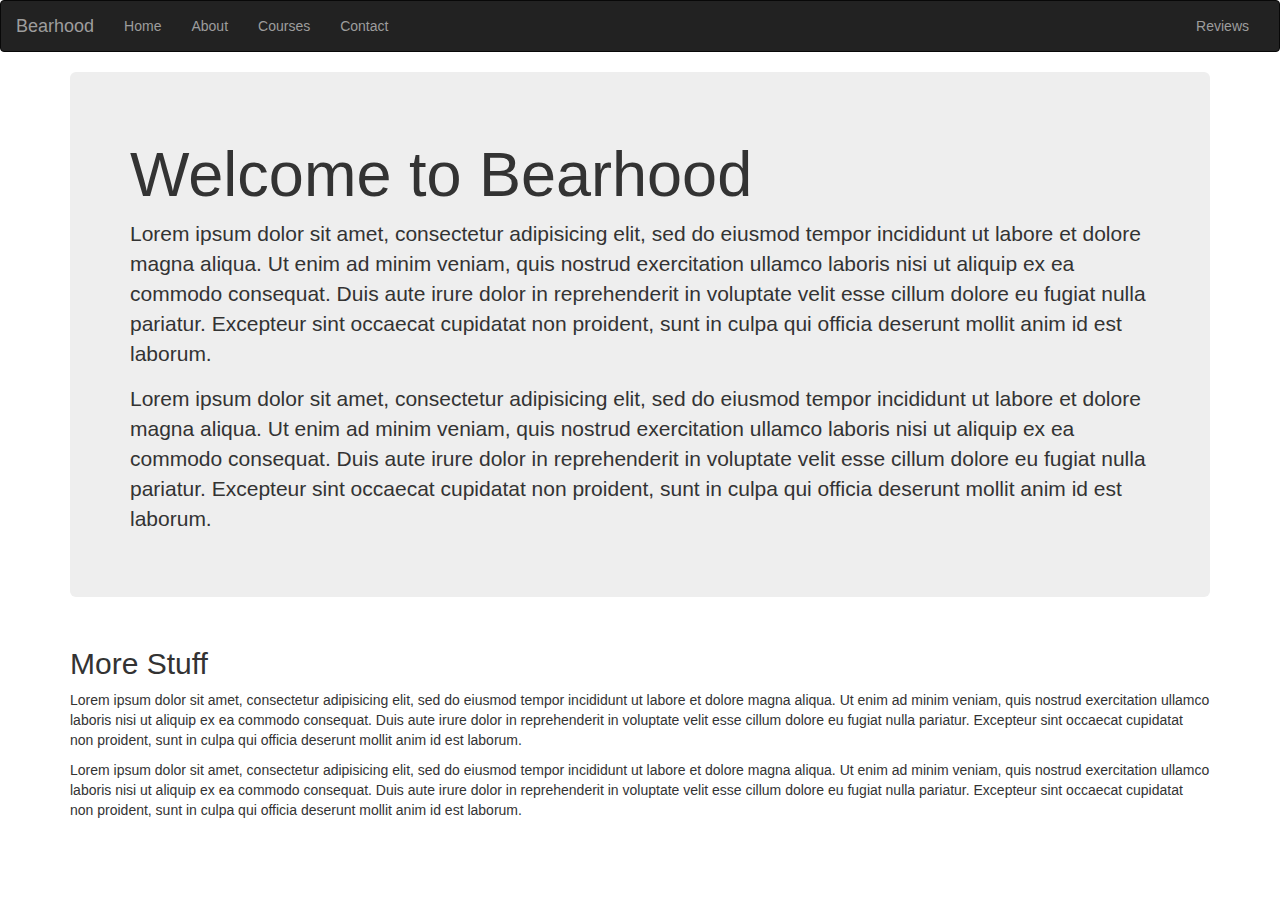
==== index.html @ b86c5173 "Add files via upload" ====
<!DOCTYPE html>
<html>
  <head>
    <meta charset="utf-8">
    <title></title>
    <!-- Latest compiled and minified CSS -->
    <link rel="stylesheet" href="https://maxcdn.bootstrapcdn.com/bootstrap/3.3.7/css/bootstrap.min.css" integrity="sha384-BVYiiSIFeK1dGmJRAkycuHAHRg32OmUcww7on3RYdg4Va+PmSTsz/K68vbdEjh4u" crossorigin="anonymous">
    <link rel="stylesheet" href="bearhood.css">

    <meta name="viewport" content="width=device-width, initial-scale=1">

  </head>

  <body>
    
    <!-- DOCUMENTATION NAVBAR -->

    <nav class="navbar navbar-default navbar-inverse ">

      <!-- Inside of a Container -->
    <div class="container-fluid">

      <!-- Brand and toggle get grouped for better mobile display -->
      <!-- This is the actual code that create the "hamburger icon" -->
      <!-- The data-target grabs ids to put into the icon -->
      <div class="navbar-header">
        <button type="button" class="navbar-toggle collapsed" data-toggle="collapse" data-target="#bs-example-navbar-collapse-1" aria-expanded="false">

          <!--  Code for the hamburger icon-->
          <span class="sr-only">Toggle navigation</span>
          <span class="icon-bar"></span>
          <span class="icon-bar"></span>
          <span class="icon-bar"></span>
        </button>

        <a class="navbar-brand" href="#">Bearhood</a>
      </div>

      <!-- Anything inside of collapse navbar-collapse goes into the "hamburger" -->
      <div class="collapse navbar-collapse" id="bs-example-navbar-collapse-1">
        <ul class="nav navbar-nav">

          <li><a href="index.html">Home</a></li>
          <li><a href="about.html">About</a></li>
          <li><a href="#">Courses</a></li>
          <li><a href="contact.html">Contact</a></li>
 
             <!-- Use this to separate a new link -->

   
            </ul>
          </li>
        </ul>

       <!-- Stuff on the Right -->

        <ul class="nav navbar-nav navbar-right">
          <li><a href="https://www.google.sk/search?q=bearhood&oq=bearhood&aqs=chrome..69i57j69i60j0j69i60l2j0.6743j0j4&sourceid=chrome&ie=UTF-8#lrd=0x476c8b8155555555:0x6140256f4dfc06b,1,,">Reviews</a></li>
        </ul>

      </div><!-- /.navbar-collapse -->
    </div><!-- /.container-fluid -->
  </nav>

  <!-- Forest image -->
<!--   <div class="container">

  <img src="forest.jpg" class="img-responsive" alt="Responsive image" >
  </div>
 -->

   <!-- OTHER STUFF ON THE PAGE -->

  <div class="container">
    <div class="jumbotron">
      <h1>Welcome to Bearhood</h1>
      <p>Lorem ipsum dolor sit amet, consectetur adipisicing elit, sed do eiusmod tempor incididunt ut labore et dolore magna aliqua. Ut enim ad minim veniam, quis nostrud exercitation ullamco laboris nisi ut aliquip ex ea commodo consequat. Duis aute irure dolor in reprehenderit in voluptate velit esse cillum dolore eu fugiat nulla pariatur. Excepteur sint occaecat cupidatat non proident, sunt in culpa qui officia deserunt mollit anim id est laborum.</p>
      <p>Lorem ipsum dolor sit amet, consectetur adipisicing elit, sed do eiusmod tempor incididunt ut labore et dolore magna aliqua. Ut enim ad minim veniam, quis nostrud exercitation ullamco laboris nisi ut aliquip ex ea commodo consequat. Duis aute irure dolor in reprehenderit in voluptate velit esse cillum dolore eu fugiat nulla pariatur. Excepteur sint occaecat cupidatat non proident, sunt in culpa qui officia deserunt mollit anim id est laborum.</p>
    </div>

  </div>
  <div class="container">
    <h2>More Stuff</h2>
    <p>Lorem ipsum dolor sit amet, consectetur adipisicing elit, sed do eiusmod tempor incididunt ut labore et dolore magna aliqua. Ut enim ad minim veniam, quis nostrud exercitation ullamco laboris nisi ut aliquip ex ea commodo consequat. Duis aute irure dolor in reprehenderit in voluptate velit esse cillum dolore eu fugiat nulla pariatur. Excepteur sint occaecat cupidatat non proident, sunt in culpa qui officia deserunt mollit anim id est laborum.</p>
    <p>Lorem ipsum dolor sit amet, consectetur adipisicing elit, sed do eiusmod tempor incididunt ut labore et dolore magna aliqua. Ut enim ad minim veniam, quis nostrud exercitation ullamco laboris nisi ut aliquip ex ea commodo consequat. Duis aute irure dolor in reprehenderit in voluptate velit esse cillum dolore eu fugiat nulla pariatur. Excepteur sint occaecat cupidatat non proident, sunt in culpa qui officia deserunt mollit anim id est laborum.</p>

  </div>



  <!-- Need to have JQuery and Javascript for DropDown Actions to work -->

  <script
  src="https://code.jquery.com/jquery-3.1.1.js"
  integrity="sha256-16cdPddA6VdVInumRGo6IbivbERE8p7CQR3HzTBuELA="
  crossorigin="anonymous"></script>  <!-- Latest compiled and minified JavaScript -->
  <script src="https://maxcdn.bootstrapcdn.com/bootstrap/3.3.7/js/bootstrap.min.js" integrity="sha384-Tc5IQib027qvyjSMfHjOMaLkfuWVxZxUPnCJA7l2mCWNIpG9mGCD8wGNIcPD7Txa" crossorigin="anonymous"></script>



</body>
</html>
---- bearhood.css ----
.map-responsive{
    overflow:hidden;
    padding-bottom:56.25%;
    position:relative;
    height:0;
}
.map-responsive iframe{
    left:0;
    top:0;
    height:100%;
    width:100%;
    position:absolute;
}

h5#languages{
	font-weight: bold;

}

#logo-about{
	max-height: 150px;
}

#div-logo-about{


}
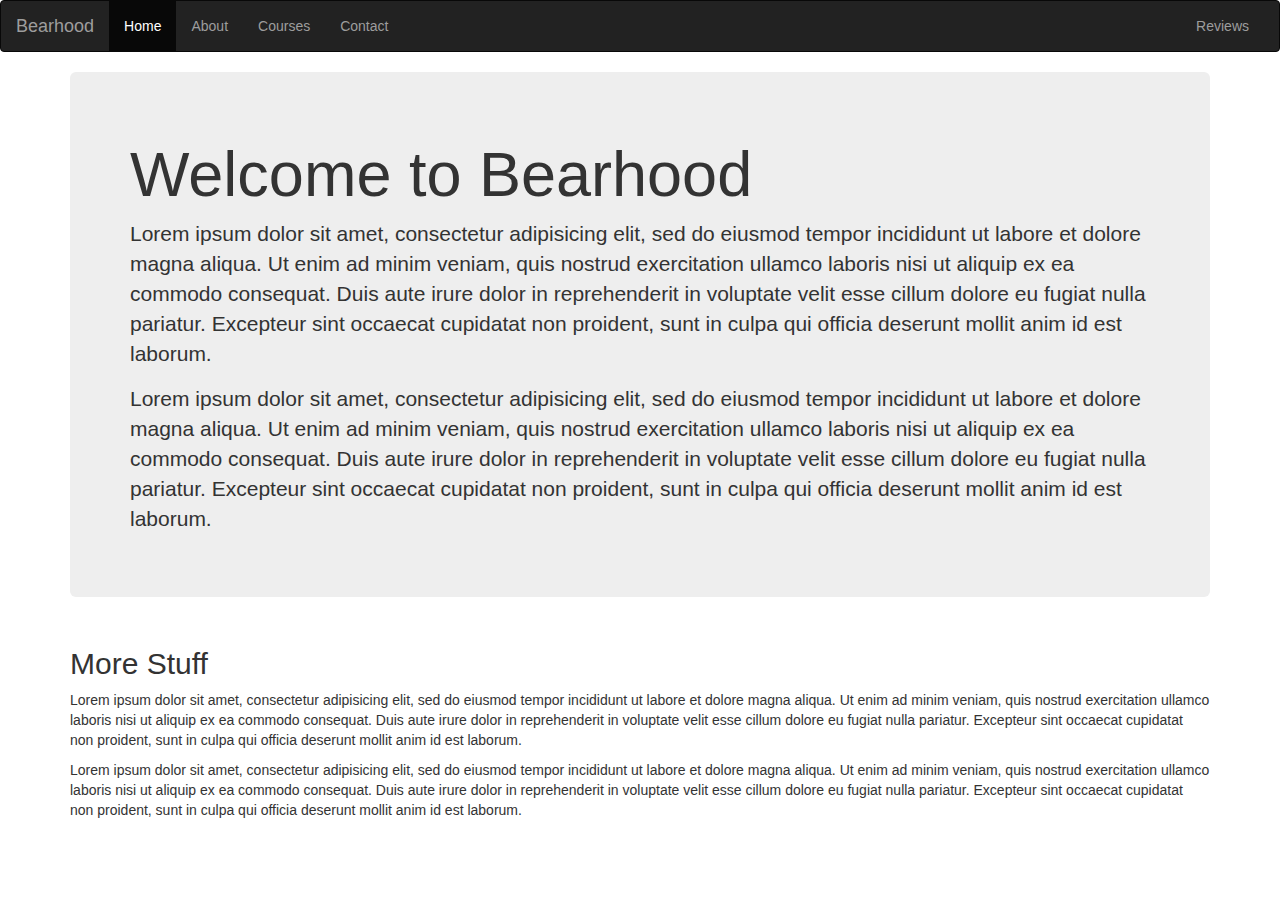
==== commit 94c27a15: "Add files via upload" ====
--- a/index.html
+++ b/index.html
@@ -8,7 +8,7 @@
     <link rel="stylesheet" href="bearhood.css">
 
     <meta name="viewport" content="width=device-width, initial-scale=1">
-
+    <link rel='shortcut icon' type='image/x-icon' href='pics\favicon.ico'>
   </head>
 
   <body>
@@ -40,7 +40,7 @@
       <div class="collapse navbar-collapse" id="bs-example-navbar-collapse-1">
         <ul class="nav navbar-nav">
 
-          <li><a href="index.html">Home</a></li>
+          <li class="active"><a href="index.html">Home</a></li>
           <li><a href="about.html">About</a></li>
           <li><a href="#">Courses</a></li>
           <li><a href="contact.html">Contact</a></li>
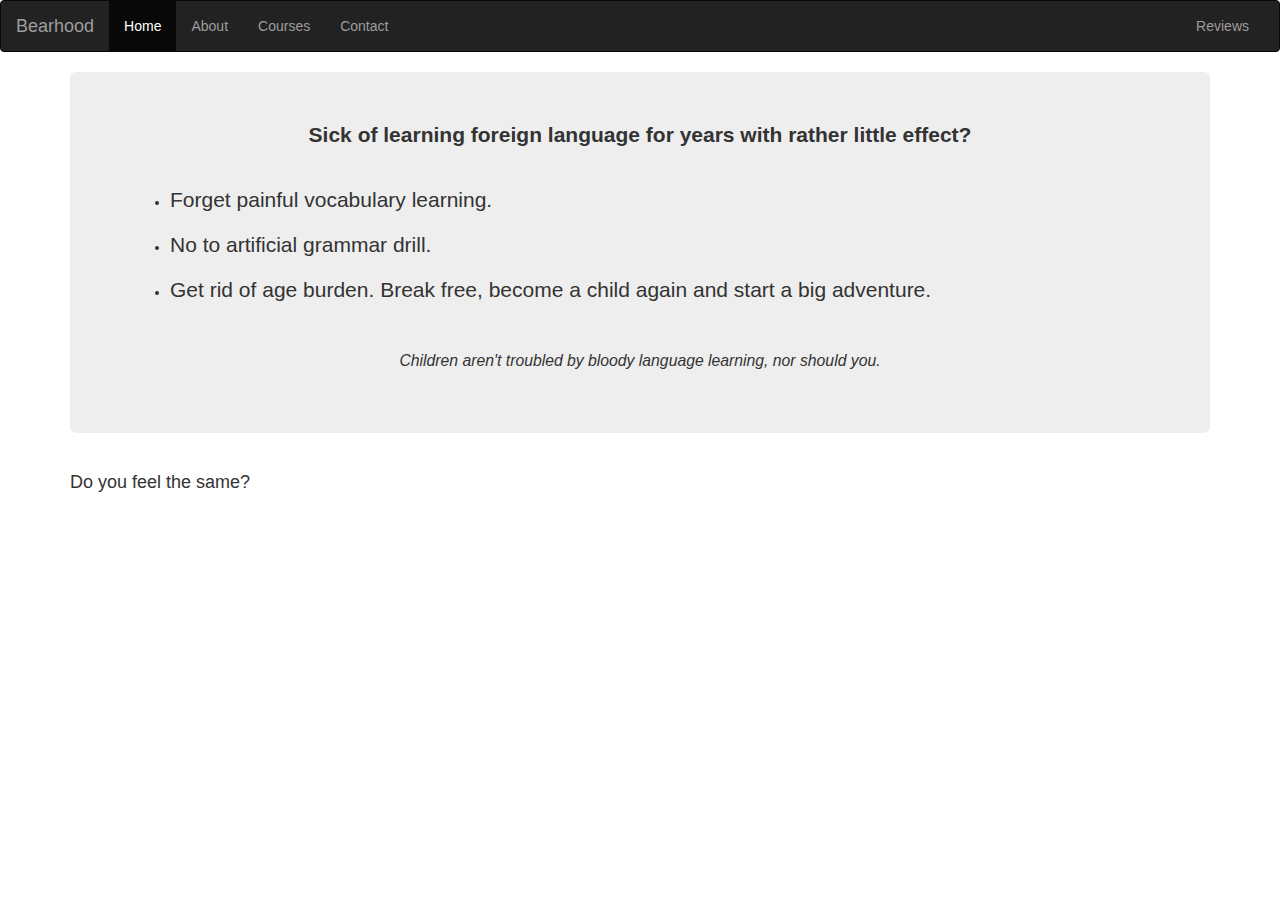
==== commit 5ba54fa1: "Add files via upload" ====
--- a/index.html
+++ b/index.html
@@ -42,7 +42,7 @@
 
           <li class="active"><a href="index.html">Home</a></li>
           <li><a href="about.html">About</a></li>
-          <li><a href="#">Courses</a></li>
+          <li><a href="courses.html">Courses</a></li>
           <li><a href="contact.html">Contact</a></li>
  
              <!-- Use this to separate a new link -->
@@ -73,17 +73,34 @@
 
   <div class="container">
     <div class="jumbotron">
-      <h1>Welcome to Bearhood</h1>
-      <p>Lorem ipsum dolor sit amet, consectetur adipisicing elit, sed do eiusmod tempor incididunt ut labore et dolore magna aliqua. Ut enim ad minim veniam, quis nostrud exercitation ullamco laboris nisi ut aliquip ex ea commodo consequat. Duis aute irure dolor in reprehenderit in voluptate velit esse cillum dolore eu fugiat nulla pariatur. Excepteur sint occaecat cupidatat non proident, sunt in culpa qui officia deserunt mollit anim id est laborum.</p>
-      <p>Lorem ipsum dolor sit amet, consectetur adipisicing elit, sed do eiusmod tempor incididunt ut labore et dolore magna aliqua. Ut enim ad minim veniam, quis nostrud exercitation ullamco laboris nisi ut aliquip ex ea commodo consequat. Duis aute irure dolor in reprehenderit in voluptate velit esse cillum dolore eu fugiat nulla pariatur. Excepteur sint occaecat cupidatat non proident, sunt in culpa qui officia deserunt mollit anim id est laborum.</p>
+      <center><p><strong>Sick of learning foreign language for years with rather little effect?</strong></p></center>
+      <br>
+      <ul>
+        <li><p>Forget painful vocabulary learning.</p></li>
+        <li><p>No to artificial grammar drill.</p></li>
+        <li><p>Get rid of age burden. Break free, become a child again and start a big adventure.</p></li>
+      </ul>
+      <br>
+      <center><p><i><sub>Children aren't troubled by bloody language learning, nor should you.</sub></i></p></center>
+
     </div>
 
   </div>
   <div class="container">
-    <h2>More Stuff</h2>
-    <p>Lorem ipsum dolor sit amet, consectetur adipisicing elit, sed do eiusmod tempor incididunt ut labore et dolore magna aliqua. Ut enim ad minim veniam, quis nostrud exercitation ullamco laboris nisi ut aliquip ex ea commodo consequat. Duis aute irure dolor in reprehenderit in voluptate velit esse cillum dolore eu fugiat nulla pariatur. Excepteur sint occaecat cupidatat non proident, sunt in culpa qui officia deserunt mollit anim id est laborum.</p>
-    <p>Lorem ipsum dolor sit amet, consectetur adipisicing elit, sed do eiusmod tempor incididunt ut labore et dolore magna aliqua. Ut enim ad minim veniam, quis nostrud exercitation ullamco laboris nisi ut aliquip ex ea commodo consequat. Duis aute irure dolor in reprehenderit in voluptate velit esse cillum dolore eu fugiat nulla pariatur. Excepteur sint occaecat cupidatat non proident, sunt in culpa qui officia deserunt mollit anim id est laborum.</p>
+    <h4>Do you feel the same?</h4>
+    <div class="row">
+      <div class="col-lg-6 col-md-6 col-sm-6 col-xs-12">
+        <div class="embed-responsive embed-responsive-16by9">
+          <iframe width="560" height="315" src="https://www.youtube.com/embed/V2liE-HiMcM?rel=0" frameborder="0" allow="accelerometer;" allowfullscreen></iframe>
+        </div>
+      </div>
+     <div class="col-lg-6 col-md-6 col-sm-6 col-xs-12">
+        <div class="embed-responsive embed-responsive-16by9">
+          <iframe width="290" height="163" src="https://www.youtube.com/embed/HzcTKiwN_ZE?rel=0" frameborder="0" allowfullscreen=""></iframe>
+        </div>
+      </div>
 
+    </div>
   </div>
 
 
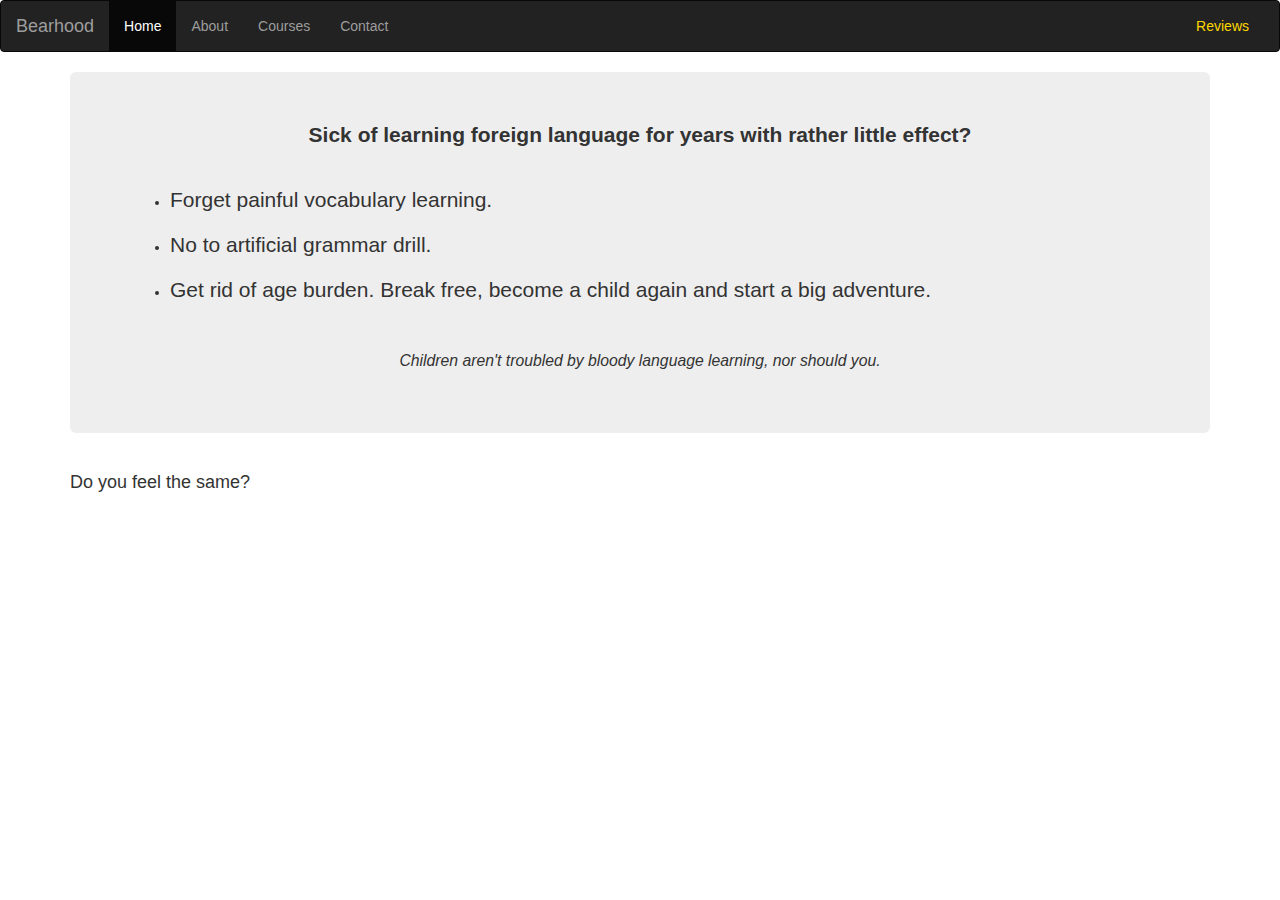
==== commit 0bdffdef: "Add files via upload" ====
--- a/index.html
+++ b/index.html
@@ -2,7 +2,7 @@
 <html>
   <head>
     <meta charset="utf-8">
-    <title></title>
+    <title>Bearhood</title>
     <!-- Latest compiled and minified CSS -->
     <link rel="stylesheet" href="https://maxcdn.bootstrapcdn.com/bootstrap/3.3.7/css/bootstrap.min.css" integrity="sha384-BVYiiSIFeK1dGmJRAkycuHAHRg32OmUcww7on3RYdg4Va+PmSTsz/K68vbdEjh4u" crossorigin="anonymous">
     <link rel="stylesheet" href="bearhood.css">
@@ -12,10 +12,14 @@
   </head>
 
   <body>
-    
+
+<!-- Presmerovanie z weebly cez: --> 
+<!-- <script type="text/javascript">window.location.href = "http://www.w3schools.com";</script> -->
+
     <!-- DOCUMENTATION NAVBAR -->
 
     <nav class="navbar navbar-default navbar-inverse ">
+      
 
       <!-- Inside of a Container -->
     <div class="container-fluid">
@@ -55,7 +59,7 @@
        <!-- Stuff on the Right -->
 
         <ul class="nav navbar-nav navbar-right">
-          <li><a href="https://www.google.sk/search?q=bearhood&oq=bearhood&aqs=chrome..69i57j69i60j0j69i60l2j0.6743j0j4&sourceid=chrome&ie=UTF-8#lrd=0x476c8b8155555555:0x6140256f4dfc06b,1,,">Reviews</a></li>
+          <li><a id="reviews" href="https://www.google.sk/search?q=bearhood&oq=bearhood&aqs=chrome..69i57j69i60j0j69i60l2j0.6743j0j4&sourceid=chrome&ie=UTF-8#lrd=0x476c8b8155555555:0x6140256f4dfc06b,1,," target="_blank">Reviews</a></li>
         </ul>
 
       </div><!-- /.navbar-collapse -->
@@ -91,12 +95,12 @@
     <div class="row">
       <div class="col-lg-6 col-md-6 col-sm-6 col-xs-12">
         <div class="embed-responsive embed-responsive-16by9">
-          <iframe width="560" height="315" src="https://www.youtube.com/embed/V2liE-HiMcM?rel=0" frameborder="0" allow="accelerometer;" allowfullscreen></iframe>
+          <iframe id="video" width="560" height="315" src="https://www.youtube.com/embed/V2liE-HiMcM?rel=0" frameborder="0" allow="accelerometer;" allowfullscreen></iframe>
         </div>
       </div>
      <div class="col-lg-6 col-md-6 col-sm-6 col-xs-12">
         <div class="embed-responsive embed-responsive-16by9">
-          <iframe width="290" height="163" src="https://www.youtube.com/embed/HzcTKiwN_ZE?rel=0" frameborder="0" allowfullscreen=""></iframe>
+          <iframe id="video" width="290" height="163" src="https://www.youtube.com/embed/HzcTKiwN_ZE?rel=0" frameborder="0" allowfullscreen=""></iframe>
         </div>
       </div>
 
--- a/bearhood.css
+++ b/bearhood.css
@@ -24,4 +24,13 @@
 #div-logo-about{
 
 
+}
+
+#reviews{
+    /*font-size: 20px;*/
+    color:gold;
+}
+
+#video{
+    padding: 0px 0px 5px 0px;
 }